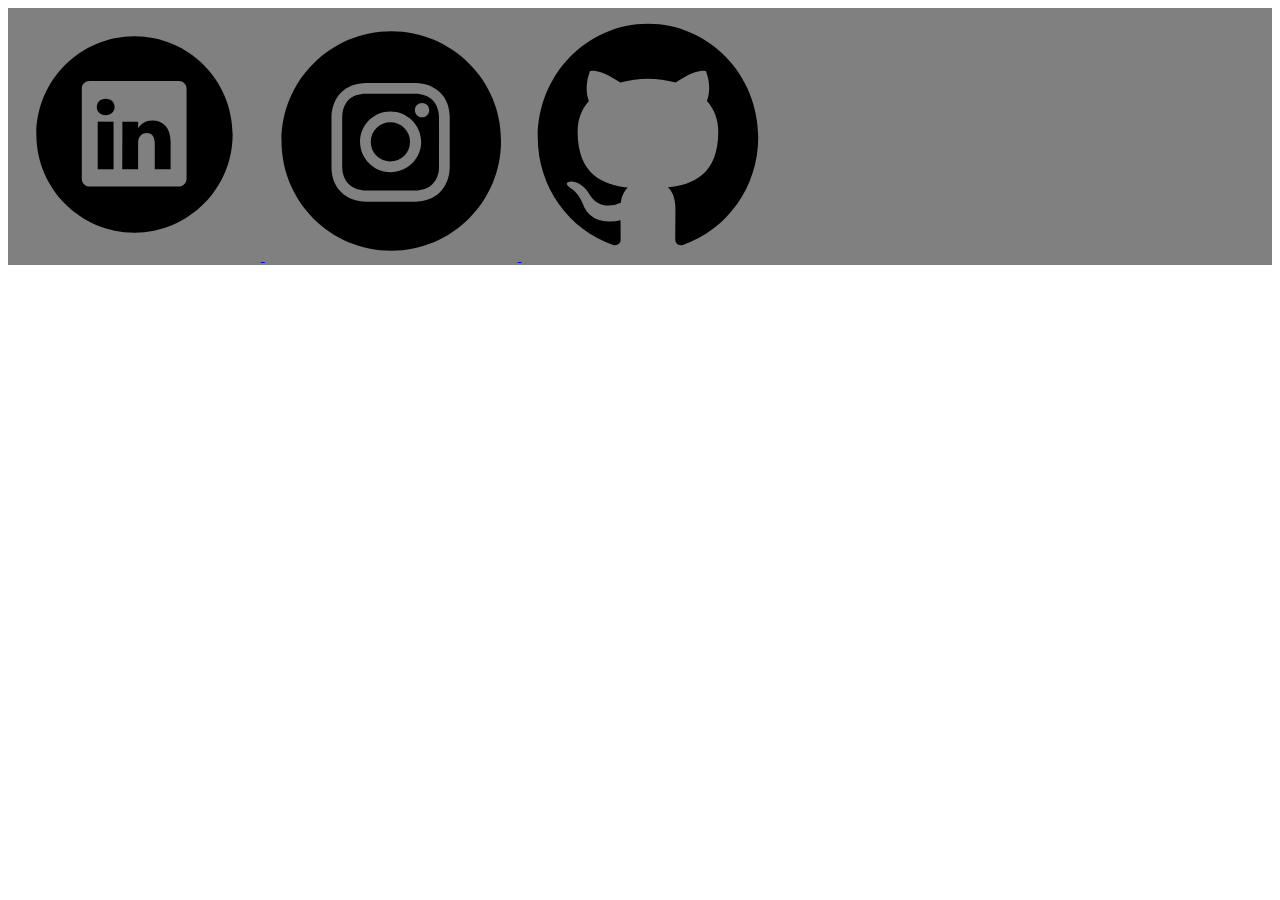
==== resume.html @ bf738f3b "added resume sub-page social media links are moved to the resume sub-page" ====
<html lang="en">
    <head>
        <meta charset="utf-8">
        <meta name="viewport" content="width=device-width, initial-scale=1">
        <meta name="description" content="Jessica Wiecha's Portfolio - Game Design, Animation and 3D modelling">
        <meta name="author" content="Jessica Wiecha">
        <title>Jessica Wiecha - Portfolio</title>

        <link rel="stylesheet" href="css/style.css">
        <script type="module" src="js/main.js" defer></script>
    </head>

  

    <main>
        <div class="social-media-links">
                
                <a href="https://www.linkedin.com/in/jessica-w-5b0969219">
                    <img src="/icons/353425_linkedin_logo_icon.svg" class="icon">
                </a>

                <a href="https://www.instagram.com/_jeswe/">
                    <img src="/icons/1161954_instagram_icon.svg" class="icon">
                </a>

                <a href="https://github.com/Jeswee">
                    <img src="/icons/9034977_logo_github_icon.svg" class="icon">
                </a>

            </div>
    </main>



</html>
---- css/style.css ----
.social-media-links{
    margin:0;
    padding:0;
    background-color: gray;
}

.icon{
    width: 20%;
}

.main{
    margin:auto;
}

p{
    text-align: center;
}

h1, h2, h3{
    text-align: center;
}

.kitty-counter{
    background-color: aqua;
}

.site-header{
    background-image:url(/pictures/placeholder/placeholder-concept-illustration_839035-598189.jpg);
    background-size: cover;
}

/**  old Styles
body {
    font-family: 'Roboto', sans-serif;
    background-color: #f0f0f0;
    margin: 0;
    padding: 0;
    color: #333;
}
#counter {
    position: fixed;
    top: 0;
    right: 0;
    background-color: #4CAF50;
    color: #fff;
    padding: 10px;
    font-size: 18px;
    border-bottom-left-radius: 10px;
    z-index: 1000;
}
nav {
    background-color: #333;
    padding: 15px;
    text-align: center;
}
nav a {
    color: white;
    text-decoration: none;
    margin: 0 15px;
    font-size: 18px;
    transition: color 0.3s;
}
nav a:hover {
    color: #4CAF50;
} **/

/** PROJECT STYLES
    .container {
    max-width: 1200px;
    margin: 0 auto;
    padding: 40px 20px;
}
h1 {
    color: #4CAF50;
    text-align: center;
    font-size: 2.5em;
    margin-bottom: 30px;
}
.project {
    background-color: white;
    border-radius: 10px;
    box-shadow: 0 0 20px rgba(0,0,0,0.1);
    margin-bottom: 40px;
    overflow: hidden;
    display: flex;
    flex-direction: column;
}
.project-header {
    background-size: cover;
    background-position: center;
    height: 300px;
    display: flex;
    align-items: flex-end;
    padding: 20px;
    color: white;
    text-shadow: 2px 2px 4px rgba(0,0,0,0.5);
}
.project-header h2 {
    font-size: 2.5em;
    margin: 0;
}
.project-content {
    padding: 30px;
}

.project-links a:hover {
    background-color: #45a049;
} 
    **/

/**
.hidden-cat {
    width: 40px;
    height: 40px;
    position: absolute;
    cursor: pointer;
    transition: transform 0.3s;
    z-index: 999;
}
.hidden-cat:hover {
    transform: scale(1.2);
} **/
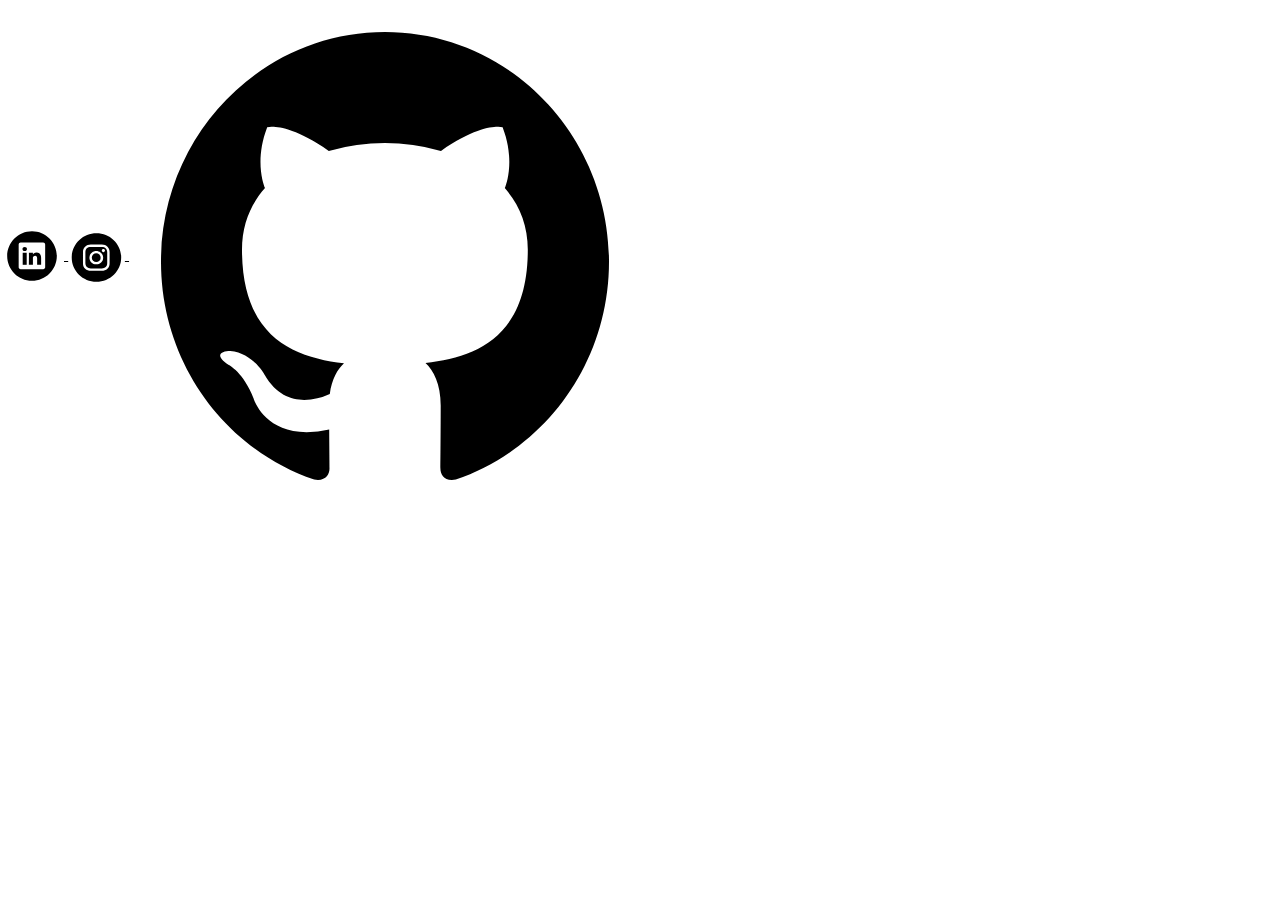
==== commit 1c453f34: "added w3.css framework added css framework and used it to style the nav bar" ====
--- a/resume.html
+++ b/resume.html
@@ -6,7 +6,7 @@
         <meta name="author" content="Jessica Wiecha">
         <title>Jessica Wiecha - Portfolio</title>
 
-        <link rel="stylesheet" href="css/style.css">
+        <link rel="stylesheet" href="css/w3.css">
         <script type="module" src="js/main.js" defer></script>
     </head>
 
